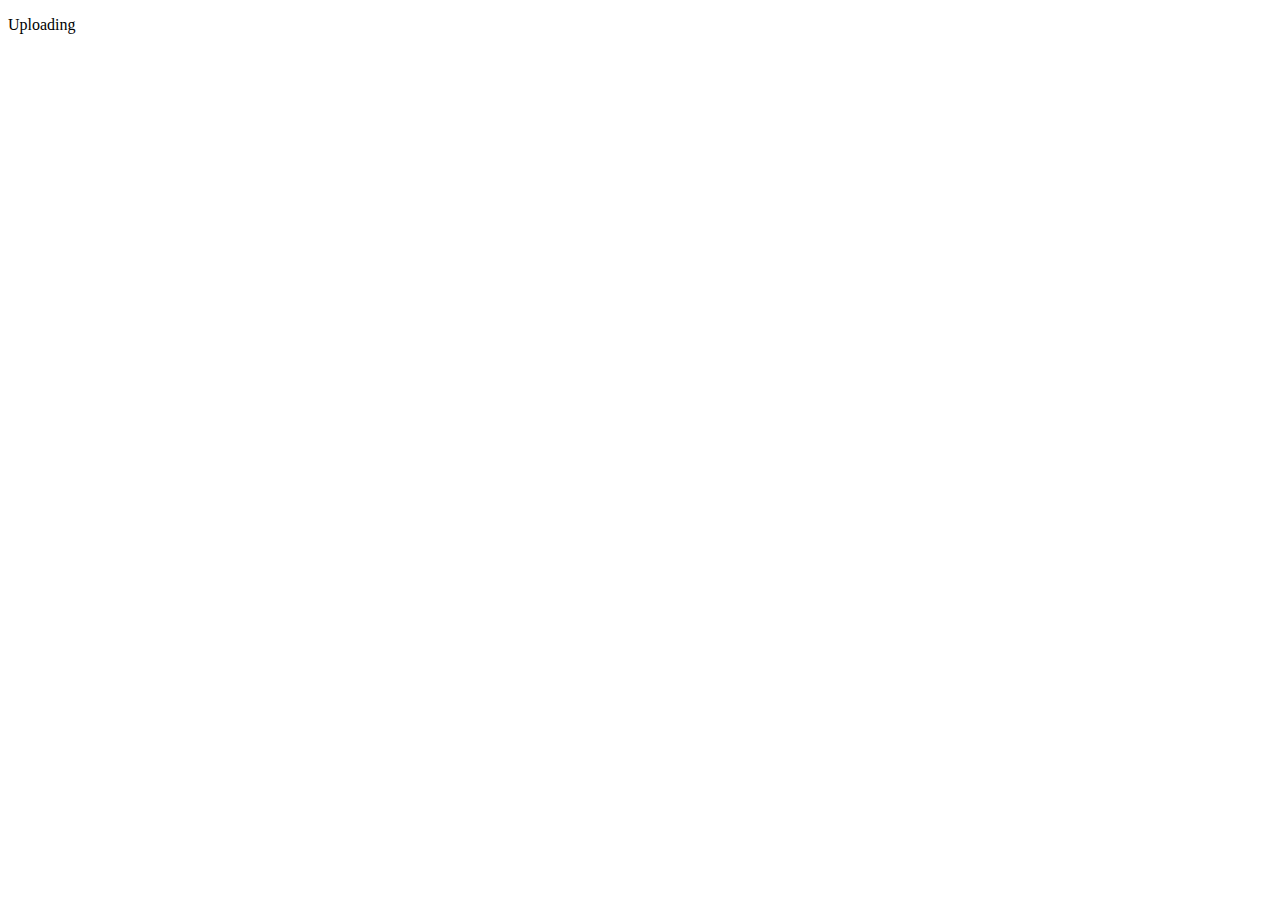
==== Moredetails.html @ 2af8ca6c "first commit" ====
<!DOCTYPE html>
<html lang="en">
  <head>
    <meta charset="UTF-8" />
    <meta name="viewport" content="width=device-width, initial-scale=1.0" />
    <link rel="stylesheet" href="trans.css" />
    <title>Document</title>
  </head>
  <body>
    <p>Uploading</p>
  </body>
</html>
---- trans.css ----
h1.UpperOfThePage {
  text-align: center;
  background-color: lightblue;
}
.container {
  display: flex;
  gap: 100px;
  justify-content: center;
}
img {
  display: block;
  margin: 0 auto;
}

span:hover {
  color: darkblue;
  font-weight: bolder;
  font-size: 30px;
}
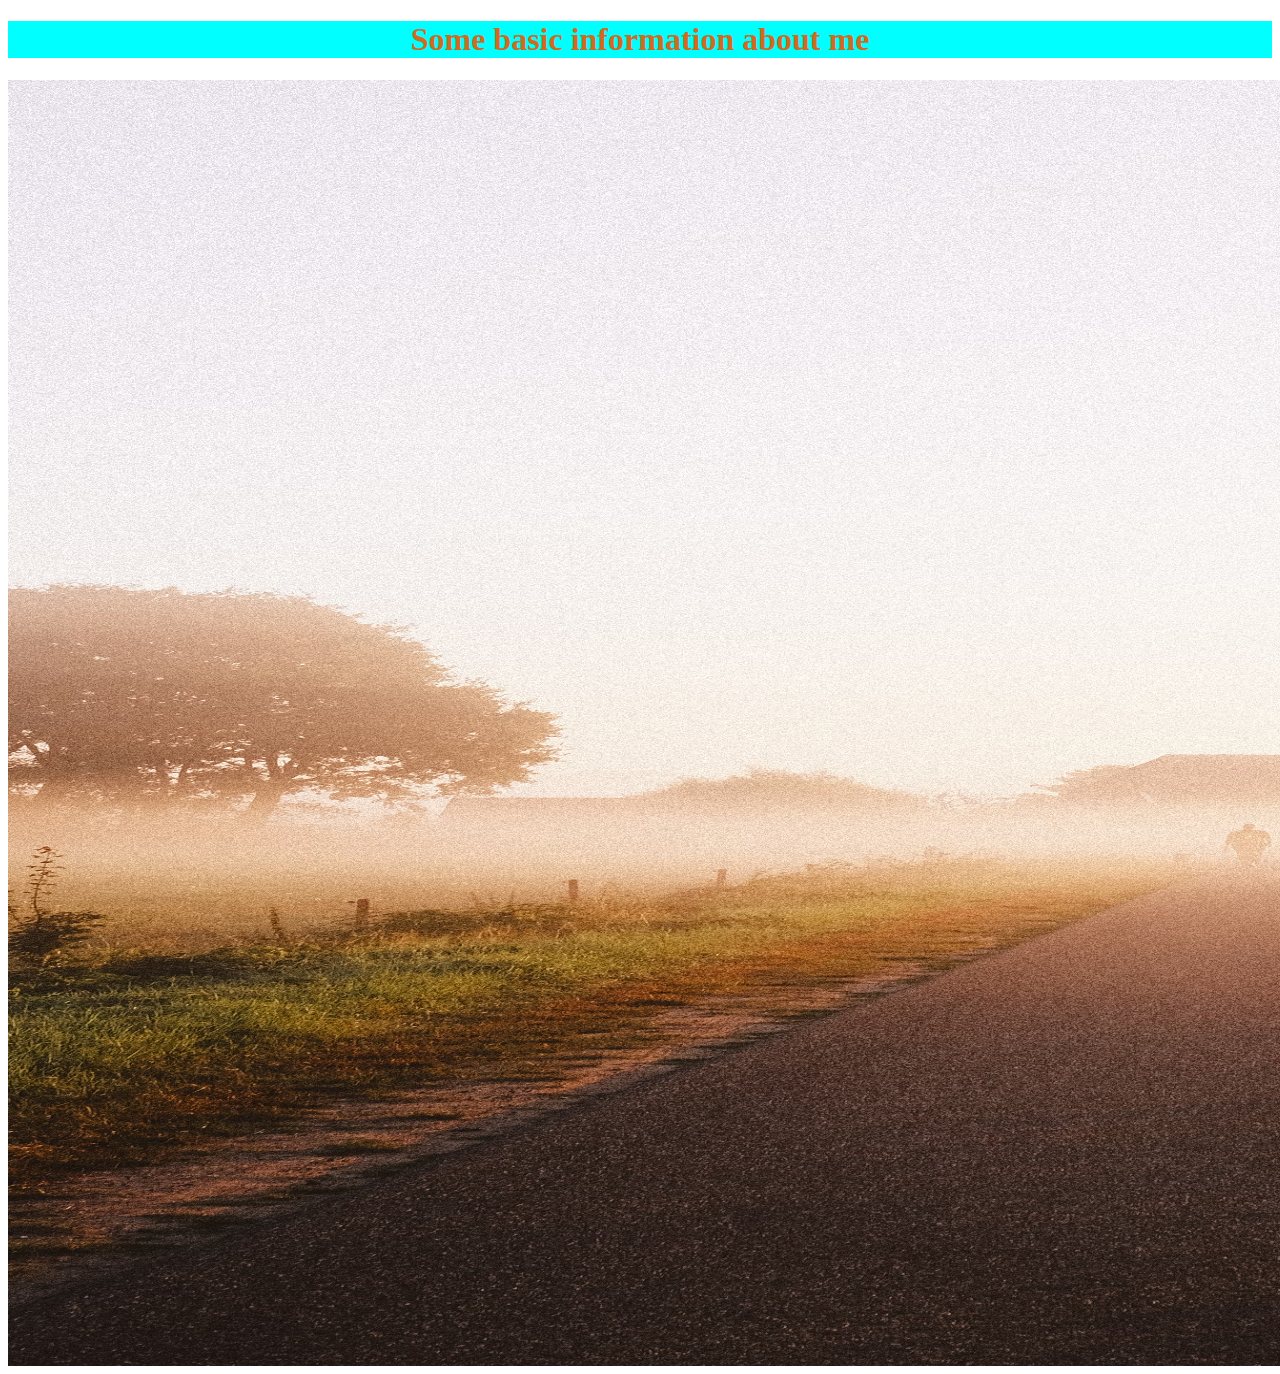
==== commit eb62a2b7: "commit lan 2" ====
--- a/Moredetails.html
+++ b/Moredetails.html
@@ -7,6 +7,7 @@
     <title>Document</title>
   </head>
   <body>
-    <p>Uploading</p>
+    <h1 class="detail">Some basic information about me</h1>
+    <div><img class="backgroundfordetail" src="./img/backgroundfordetail.avif" alt="nen"></div>
   </body>
 </html>
--- a/trans.css
+++ b/trans.css
@@ -17,3 +17,15 @@
   font-weight: bolder;
   font-size: 30px;
 }
+h1.detail {
+  color: chocolate;
+  font-family: "Times New Roman", Times, serif;
+  text-align: center;
+  background-color: aqua;
+}
+img.backgroundfordetail {
+  width:2558px;
+  
+  height: 1286px;
+  background-image: url(./img/backgroundfordetail.avif);
+}
